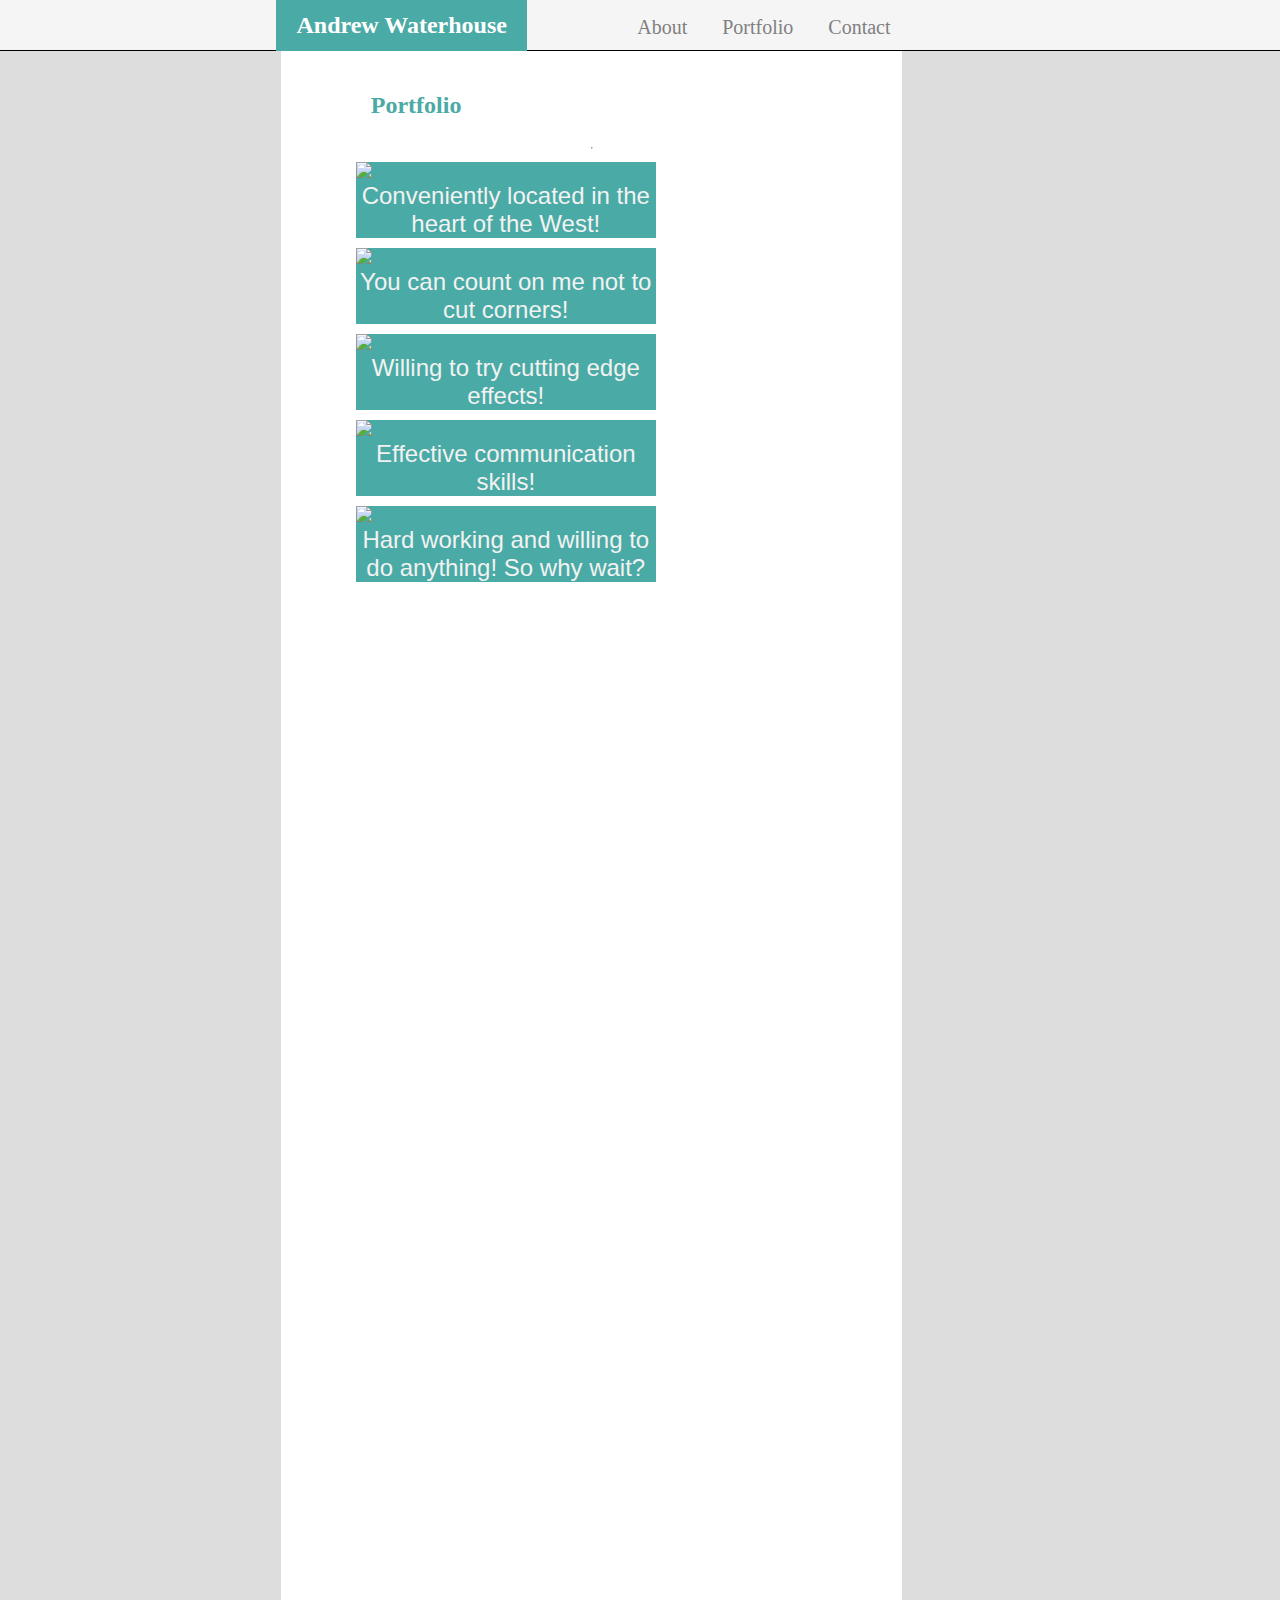
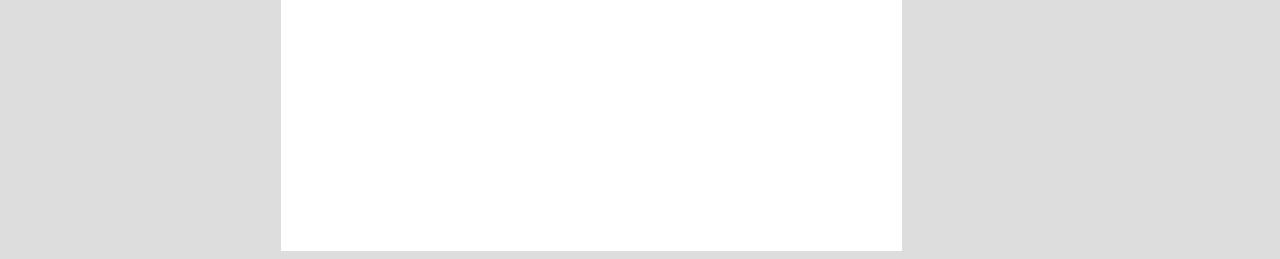
==== portfolio.html @ 6fb6cbb4 "So close to finishing the portfolio" ====
<!DOCTYPE html>
<html lang="en">
<head>
    <meta charset="UTF-8">
    <meta name="viewport" content="width=device-width, initial-scale=1.0">
    <meta http-equiv="X-UA-Compatible" content="ie=edge">
    <link rel="stylesheet" href="Assets/css/portfoliostyle.css">
    <title>Andrew Waterhouse</title>
</head>
<body>
    <div class="top">
        <h1>Andrew Waterhouse</h1>
        <nav class="site-links">
            <a href="index.html">About</a>
            <a href="portfolio.html">Portfolio</a>
            <a href="contact.html">Contact</a>
        </nav>
    </div>
    <div class="portfolio">
        <h2>Portfolio</h2>
        <hr>                
        
        <div class="row">
            <a target="_blank" href="https://youtu.be/rcX2FYq5iRg?t=63">
                <img src="https://upload.wikimedia.org/wikipedia/commons/0/0a/Gene_Autry.JPG" width="100%" height="auto">
            </a>
            <div class="desc">Conveniently located in the heart of the West!</div>
            </div>
        <div class="row">
                <a target="_blank" href="https://youtu.be/MbVDQKcxg00?t=232">
                    <img src="https://leadersbehindthebrand.files.wordpress.com/2013/06/0000attractivecharacter02.jpg" width="100%" height="auto">
                </a>
                <div class="desc">You can count on me not to cut corners!</div>
            </div>
        <div class="row">
                <a target="_blank" href="https://www.youtube.com/watch?v=78JvmKV0Ib8">
                    <img src="https://images.complex.com/complex/image/upload/c_limit,w_680/fl_lossy,pg_1,q_auto/aoeimy0mtmijfcczojsl.jpg" width="100%" height="auto">
                </a>
                <div class="desc">Willing to try cutting edge effects!</div>
            </div>
        <div class="row">
                <a target="_blank" href="https://youtu.be/G8LeDANQ7UE?t=9">
                    <img src="http://koodakeshenava.com/wp-content/uploads/2018/02/33-1.jpg" width="100%" height="auto">
                </a>
                <div class="desc">Effective communication skills!</div>
            </div>   
        <div class="row">
                <a target="_blank" href="https://youtu.be/ZXsQAXx_ao0?t=6">
                    <img src="https://www.dailydot.com/wp-content/uploads/97b/cc/122cd4f6677bc912-2048x1024.jpg" width="200%" height="auto">
                </a>
                <div class="desc">Hard working and willing to do anything! So why wait?</div>
            </div>
        </div>
</body>
</html>
---- Assets/css/portfoliostyle.css ----
body {
    background: #dddddd;
    color: #777777;
    font-family: Arial, Helvetica, sans-serif;
}

div.top {
    background-color: whitesmoke;
    border-bottom: 1px solid black;
    width: 100%;
    height: 50px;
    position: absolute;
    top: 0;
    left: 0;
}

h1 {
    background-color: #4aaaa5;
    color: white;
    font-size: 24px;
    font-family: Georgia, 'Times New Roman', Times, serif;
    padding: 12px 20px 12px 20px;
    margin-top: 0;
    margin-left:21.6%;
    float: left;
    position: relative;
    top: 0;
    z-index: 3;
}

.site-links {
    word-spacing: 30px;
    font-size: 20px;    
    text-align: right;
    color: grey;
    font-family: Georgia, 'Times New Roman', Times, serif;
    padding: 16px 0px 16px 0;
    margin-top: 0;
    margin-left: -8px;
    position: relative;
    width: 100%;
    top: 0;
    right: 29.8%;
    z-index: 2;
}

h2 {
    color: #4aaaa5;
    font-size: 24px;
    font-family: Georgia, 'Times New Roman', Times, serif;
    padding: 50px 20px 0px 20px;
    width: 76%;
}

.portfolio {
    background-color: #ffffff;
    margin-top: 22px;
    /* margin-right: 18%; */
    margin-left: 21.6%;
    /* margin-block-end: 100%; */
    padding: 0px 20px 100% 20px;
    width: 46%;
    display: flex;
    flex-direction: column;
    flex-wrap: wrap;
    justify-content: center;
    align-items: flex-start;
    align-content: center;
    
}

input[type=submit]:hover {
    background-color: #4aaaa5;
}

div {
    background-color: #4aaaa5;
    color: #f2f2f2;
}

div.row {
    margin: 5px;
    width: 300px;
}

div.class:hover {
    border: 1px solid #777;
}

div.desc {
    font-family: 'Trebuchet MS', 'Lucida Sans Unicode', 'Lucida Grande', 'Lucida Sans', Arial, sans-serif;
    font-size: 24px;
    text-align: center;
}

a:link {
    color: gray;
    text-decoration: none;
}

a:visited {
    color: gray;
    text-decoration: none;
}
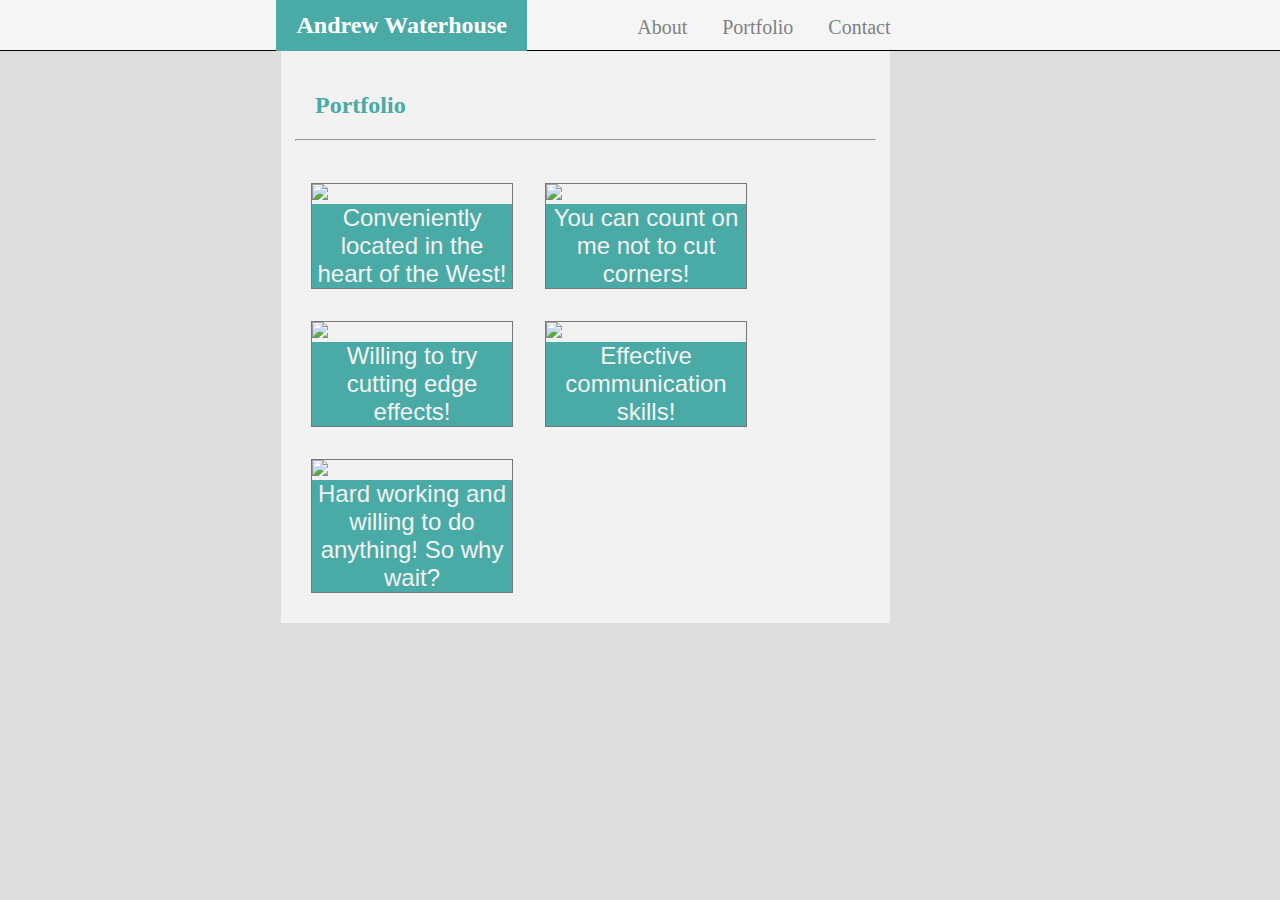
==== commit ed94f03b: "My final draft of Homework 1" ====
--- a/portfolio.html
+++ b/portfolio.html
@@ -1,5 +1,6 @@
 <!DOCTYPE html>
 <html lang="en">
+
 <head>
     <meta charset="UTF-8">
     <meta name="viewport" content="width=device-width, initial-scale=1.0">
@@ -7,49 +8,63 @@
     <link rel="stylesheet" href="Assets/css/portfoliostyle.css">
     <title>Andrew Waterhouse</title>
 </head>
+
 <body>
-    <div class="top">
+    <header>
         <h1>Andrew Waterhouse</h1>
         <nav class="site-links">
             <a href="index.html">About</a>
             <a href="portfolio.html">Portfolio</a>
             <a href="contact.html">Contact</a>
         </nav>
-    </div>
-    <div class="portfolio">
+    </header>
+    <div class="container">
         <h2>Portfolio</h2>
-        <hr>                
-        
-        <div class="row">
-            <a target="_blank" href="https://youtu.be/rcX2FYq5iRg?t=63">
-                <img src="https://upload.wikimedia.org/wikipedia/commons/0/0a/Gene_Autry.JPG" width="100%" height="auto">
-            </a>
-            <div class="desc">Conveniently located in the heart of the West!</div>
+        <hr>
+        <br>
+        <div class="grid">
+            <div class="pic">
+                <a target="_blank" href="https://youtu.be/rcX2FYq5iRg?t=63">
+                    <img src="https://upload.wikimedia.org/wikipedia/commons/0/0a/Gene_Autry.JPG" width="100%" height="auto">
+                </a>
+                <div class="desc">Conveniently located in the heart of the West!</div>
             </div>
-        <div class="row">
+            <br>
+            <div class="pic">
                 <a target="_blank" href="https://youtu.be/MbVDQKcxg00?t=232">
-                    <img src="https://leadersbehindthebrand.files.wordpress.com/2013/06/0000attractivecharacter02.jpg" width="100%" height="auto">
+                    <img src="https://leadersbehindthebrand.files.wordpress.com/2013/06/0000attractivecharacter02.jpg"
+                        width="100%" height="auto">
                 </a>
                 <div class="desc">You can count on me not to cut corners!</div>
             </div>
-        <div class="row">
+            <br>
+            <div class="pic">
                 <a target="_blank" href="https://www.youtube.com/watch?v=78JvmKV0Ib8">
-                    <img src="https://images.complex.com/complex/image/upload/c_limit,w_680/fl_lossy,pg_1,q_auto/aoeimy0mtmijfcczojsl.jpg" width="100%" height="auto">
+                    <img src="https://images.complex.com/complex/image/upload/c_limit,w_680/fl_lossy,pg_1,q_auto/aoeimy0mtmijfcczojsl.jpg"
+                        width="100%" height="auto">
                 </a>
                 <div class="desc">Willing to try cutting edge effects!</div>
             </div>
-        <div class="row">
+
+            <br>
+
+            <div class="pic">
                 <a target="_blank" href="https://youtu.be/G8LeDANQ7UE?t=9">
                     <img src="http://koodakeshenava.com/wp-content/uploads/2018/02/33-1.jpg" width="100%" height="auto">
                 </a>
                 <div class="desc">Effective communication skills!</div>
-            </div>   
-        <div class="row">
+            </div>
+            <br>
+            <div class="pic">
                 <a target="_blank" href="https://youtu.be/ZXsQAXx_ao0?t=6">
-                    <img src="https://www.dailydot.com/wp-content/uploads/97b/cc/122cd4f6677bc912-2048x1024.jpg" width="200%" height="auto">
+                    <img src="https://www.dailydot.com/wp-content/uploads/97b/cc/122cd4f6677bc912-2048x1024.jpg" width="100%"
+                        height="auto">
                 </a>
                 <div class="desc">Hard working and willing to do anything! So why wait?</div>
             </div>
+
         </div>
+    </div>
 </body>
+
 </html>--- a/Assets/css/portfoliostyle.css
+++ b/Assets/css/portfoliostyle.css
@@ -4,7 +4,7 @@
     font-family: Arial, Helvetica, sans-serif;
 }
 
-div.top {
+header {
     background-color: whitesmoke;
     border-bottom: 1px solid black;
     width: 100%;
@@ -52,21 +52,19 @@
     width: 76%;
 }
 
-.portfolio {
-    background-color: #ffffff;
-    margin-top: 22px;
-    /* margin-right: 18%; */
+.container {
+    background-color: #f2f2f2;
+    padding: 14px;
+    width: 46%;
+    height: auto;
     margin-left: 21.6%;
-    /* margin-block-end: 100%; */
-    padding: 0px 20px 100% 20px;
-    width: 46%;
+    align-items: center;
+}
+
+.grid {
     display: flex;
-    flex-direction: column;
     flex-wrap: wrap;
-    justify-content: center;
-    align-items: flex-start;
-    align-content: center;
-    
+    flex-direction: row;
 }
 
 input[type=submit]:hover {
@@ -74,13 +72,16 @@
 }
 
 div {
-    background-color: #4aaaa5;
+    /* background-color: #4aaaa5; */
     color: #f2f2f2;
 }
 
-div.row {
-    margin: 5px;
-    width: 300px;
+.pic {
+    width: 200px;
+    height: auto;
+    position: relative;
+    margin: 1rem;
+    border: 1px solid #777777; 
 }
 
 div.class:hover {
@@ -90,7 +91,9 @@
 div.desc {
     font-family: 'Trebuchet MS', 'Lucida Sans Unicode', 'Lucida Grande', 'Lucida Sans', Arial, sans-serif;
     font-size: 24px;
+    height: auto;
     text-align: center;
+    background-color: #4aaaa5
 }
 
 a:link {
@@ -101,4 +104,4 @@
 a:visited {
     color: gray;
     text-decoration: none;
-}+}
